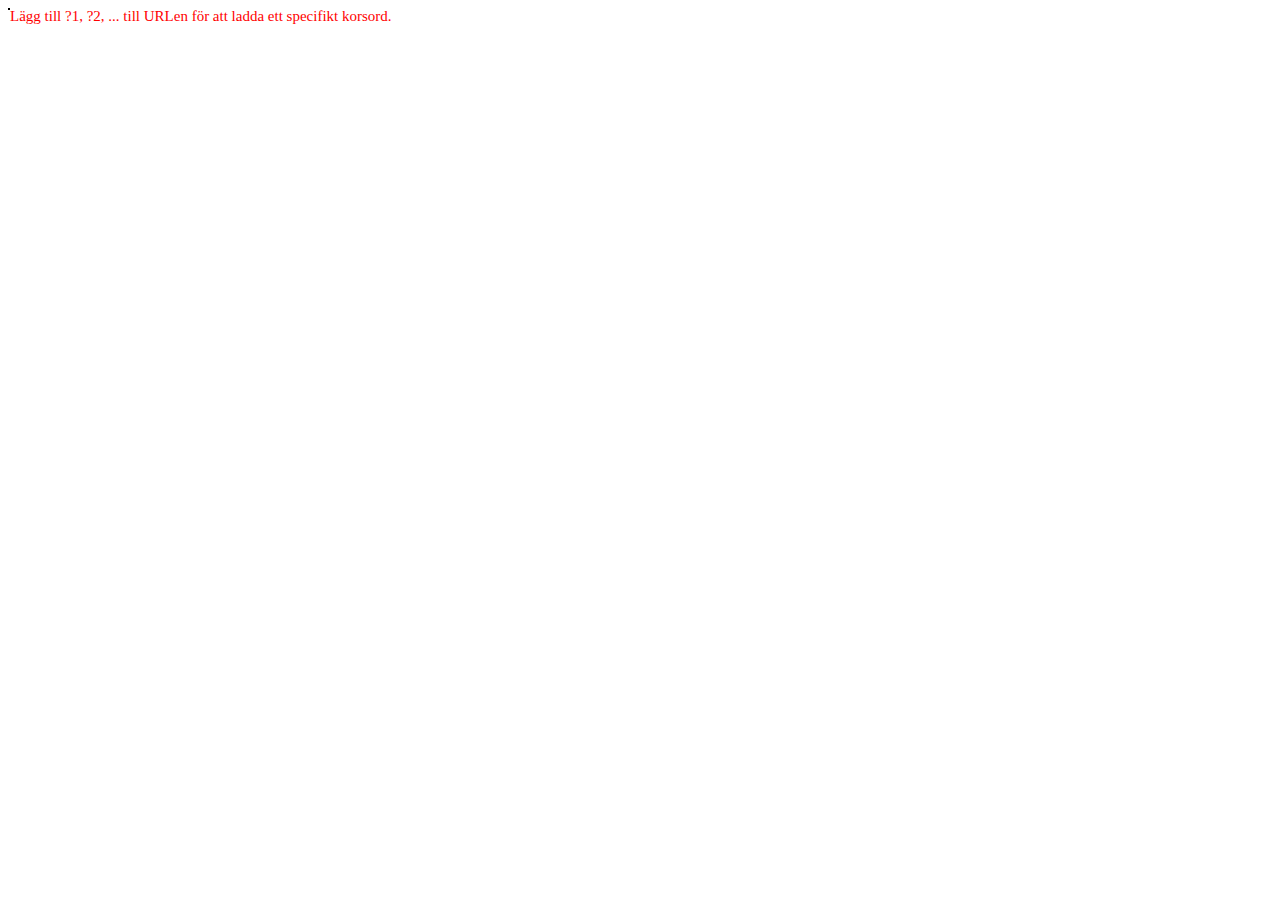
==== crossword.html @ 9cb92485 "Allow //-style comments in clues" ====
<!doctype html>
<meta charset=utf-8>
<link rel=stylesheet href=crossword.css?4>
<body>
<input id=dummyinput tabindex=-1 autocorrect=off>
<div id=gridcont>
<div id=gridborder tabindex=0><table id=grid><tbody></tbody></table></div>
<div id=buttons></div>
</div>
<div id=clues></div>
<div id=errors></div>
<script src=l10n.js?1></script>
<script src=loader.js?13></script>
</body>
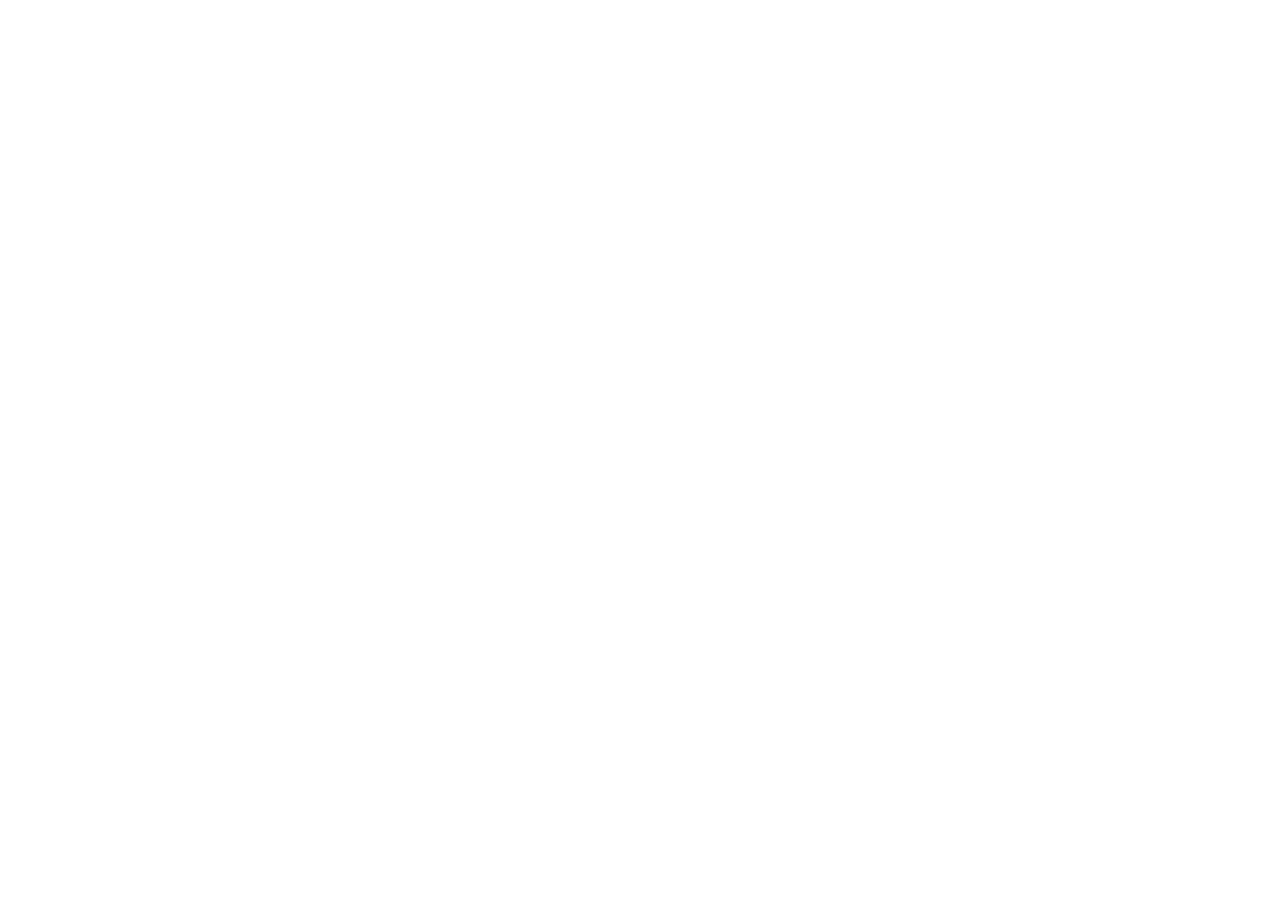
==== commit 63858f1d: "Index page" ====
--- a/crossword.html
+++ b/crossword.html
@@ -1,6 +1,6 @@
 <!doctype html>
 <meta charset=utf-8>
-<link rel=stylesheet href=crossword.css?4>
+<link rel=stylesheet href=crossword.css?6>
 <body>
 <input id=dummyinput tabindex=-1 autocorrect=off>
 <div id=gridcont>
@@ -9,6 +9,7 @@
 </div>
 <div id=clues></div>
 <div id=errors></div>
+<div id=indexpage></div>
 <script src=l10n.js?1></script>
-<script src=loader.js?13></script>
+<script src=loader.js?15></script>
 </body>
